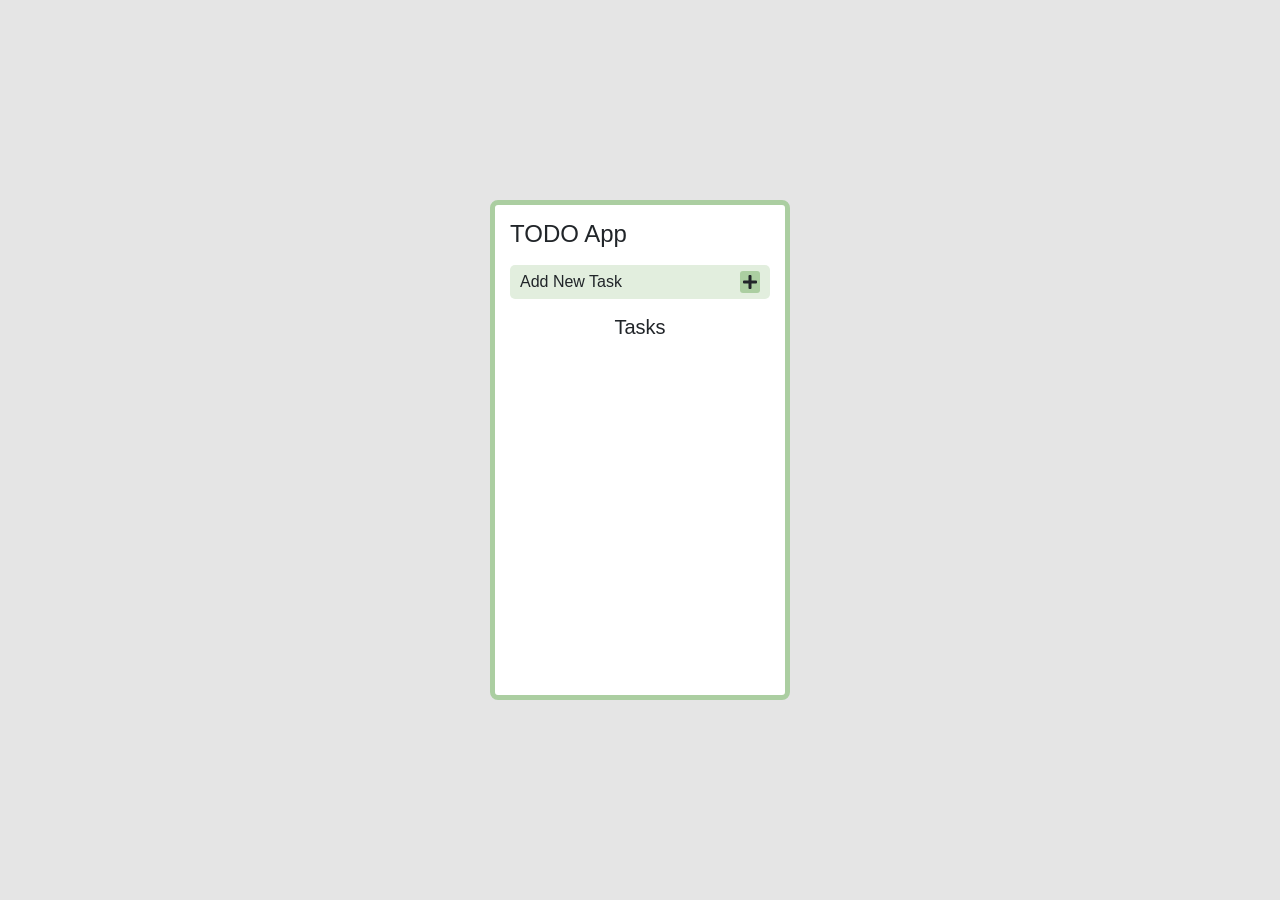
==== index.html @ e7c0eab3 "crud operations using javascript" ====
<!DOCTYPE html>
<html lang="en">

<head>
  <link rel="stylesheet" href="https://cdnjs.cloudflare.com/ajax/libs/font-awesome/5.15.4/css/all.min.css" />

  <meta charset="UTF-8">
  <meta http-equiv="X-UA-Compatible" content="IE=edge">
  <meta name="viewport" content="width=device-width, initial-scale=1.0">
  <title>TODO App</title>
  <link href="https://cdn.jsdelivr.net/npm/bootstrap@5.1.3/dist/css/bootstrap.min.css" rel="stylesheet"
    integrity="sha384-1BmE4kWBq78iYhFldvKuhfTAU6auU8tT94WrHftjDbrCEXSU1oBoqyl2QvZ6jIW3" crossorigin="anonymous">

  <link rel="stylesheet" href="style.css">

</head>

<body>
  <div class="app">
    <h4 class="mb-3">TODO App</h4>


    <div id="addNew" data-bs-toggle="modal" data-bs-target="#form">
      <span>Add New Task</span>
      <i class="fas fa-plus"></i>
    </div>

    <!-- Modal -->
    <form class="modal fade" id="form" tabindex="-1" aria-labelledby="exampleModalLabel" aria-hidden="true">
      <div class="modal-dialog">
        <div class="modal-content">
          <div class="modal-header">
            <h5 class="modal-title" id="exampleModalLabel">Add New Task</h5>
            <button type="button" class="btn-close" data-bs-dismiss="modal" aria-label="Close"></button>
          </div>
          <div class="modal-body">
            <p>Task Title</p>
            <input type="text" class="form-control" name="" id="textInput">
            <div id="msg"></div>
            <br>
            <p>Due Date</p>
            <input type="date" class="form-control" name="" id="dateInput">
            <br>
            <p>Description</p>
            <textarea name="" class="form-control" id="textarea" cols="30" rows="5"></textarea>
          </div>
          <div class="modal-footer">
            <button type="button" class="btn btn-secondary" data-bs-dismiss="modal">Close</button>
            <button type="submit" id="add" class="btn btn-primary">Add</button>
          </div>
        </div>
      </div>
    </form>

    <h5 class="text-center my-3">Tasks</h5>

    <div id="tasks">

    </div>
  </div>
</body>
<script src="main.js"></script>
<script src="https://cdn.jsdelivr.net/npm/bootstrap@5.1.3/dist/js/bootstrap.bundle.min.js"
  integrity="sha384-ka7Sk0Gln4gmtz2MlQnikT1wXgYsOg+OMhuP+IlRH9sENBO0LRn5q+8nbTov4+1p" crossorigin="anonymous"></script>

</html>
---- style.css ----
body {
    font-family: sans-serif;
    margin: 0 50px;
    background-color: #e5e5e5;
    overflow: hidden;
    display: flex;
    justify-content: center;
    align-items: center;
    height: 100vh;
  }
  
  .app {
    background-color: #fff;
    width: 300px;
    height: 500px;
    border: 5px solid #abcea1;
    border-radius: 8px;
    padding: 15px;
    overflow-y: scroll;
  }
  
  .app::-webkit-scrollbar {
    width: 0 !important;
  }
  
  #addNew {
    display: flex;
    justify-content: space-between;
    align-items: center;
    background-color: rgba(171, 206, 161, 0.35);
    padding: 5px 10px;
    border-radius: 5px;
    cursor: pointer;
  }
  
  .fa-plus {
    background-color: #abcea1;
    padding: 3px;
    border-radius: 3px;
  }
  
  #tasks {
    display: grid;
    grid-template-columns: 1fr;
    gap: 14px;
  }
  
  #tasks div {
    border: 3px solid #abcea1;
    background-color: #e2eede;
    border-radius: 6px;
    padding: 5px;
    display: grid;
    gap: 4px;
  }
  
  #tasks div .options {
    justify-self: center;
    display: flex;
    gap: 20px;
  }
  
  #tasks div .options i {
    cursor: pointer;
  }
  
  #msg {
    color: red;
  }
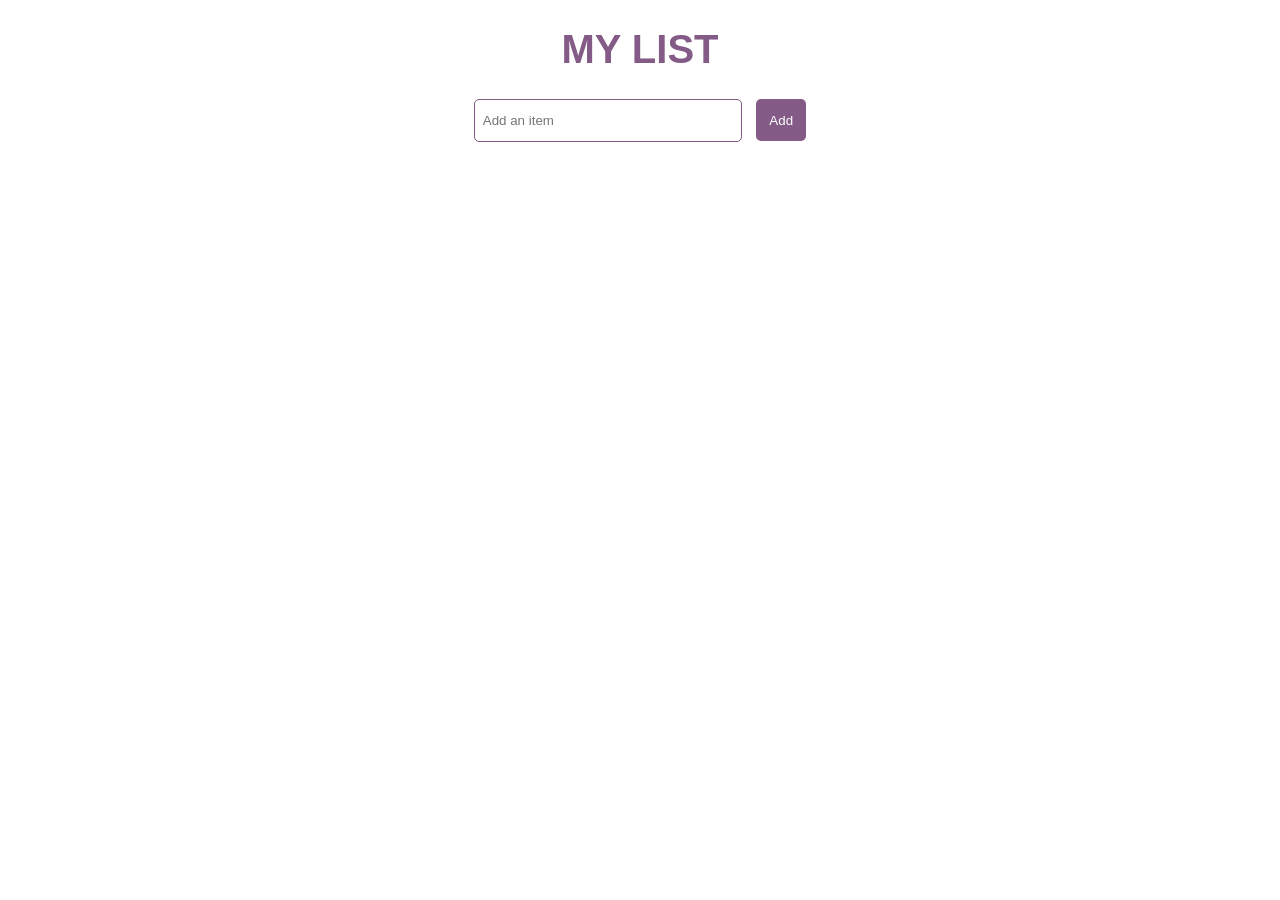
==== commit 26a626fc: "crud operation" ====
--- a/index.html
+++ b/index.html
@@ -2,65 +2,22 @@
 <html lang="en">
 
 <head>
-  <link rel="stylesheet" href="https://cdnjs.cloudflare.com/ajax/libs/font-awesome/5.15.4/css/all.min.css" />
-
-  <meta charset="UTF-8">
-  <meta http-equiv="X-UA-Compatible" content="IE=edge">
-  <meta name="viewport" content="width=device-width, initial-scale=1.0">
-  <title>TODO App</title>
-  <link href="https://cdn.jsdelivr.net/npm/bootstrap@5.1.3/dist/css/bootstrap.min.css" rel="stylesheet"
-    integrity="sha384-1BmE4kWBq78iYhFldvKuhfTAU6auU8tT94WrHftjDbrCEXSU1oBoqyl2QvZ6jIW3" crossorigin="anonymous">
-
-  <link rel="stylesheet" href="style.css">
+    <meta charset="UTF-8">
+    <meta name="viewport" content="width=device-width, initial-scale=1.0">
+    <title>Document</title>
+    <link rel="stylesheet" href="style.css">
 
 </head>
 
 <body>
-  <div class="app">
-    <h4 class="mb-3">TODO App</h4>
+    <h1>MY LIST</h1>
+    <input type="text" id="new-item" placeholder="Add an item">
+    <button id="add-button">Add</button>
 
-
-    <div id="addNew" data-bs-toggle="modal" data-bs-target="#form">
-      <span>Add New Task</span>
-      <i class="fas fa-plus"></i>
-    </div>
-
-    <!-- Modal -->
-    <form class="modal fade" id="form" tabindex="-1" aria-labelledby="exampleModalLabel" aria-hidden="true">
-      <div class="modal-dialog">
-        <div class="modal-content">
-          <div class="modal-header">
-            <h5 class="modal-title" id="exampleModalLabel">Add New Task</h5>
-            <button type="button" class="btn-close" data-bs-dismiss="modal" aria-label="Close"></button>
-          </div>
-          <div class="modal-body">
-            <p>Task Title</p>
-            <input type="text" class="form-control" name="" id="textInput">
-            <div id="msg"></div>
-            <br>
-            <p>Due Date</p>
-            <input type="date" class="form-control" name="" id="dateInput">
-            <br>
-            <p>Description</p>
-            <textarea name="" class="form-control" id="textarea" cols="30" rows="5"></textarea>
-          </div>
-          <div class="modal-footer">
-            <button type="button" class="btn btn-secondary" data-bs-dismiss="modal">Close</button>
-            <button type="submit" id="add" class="btn btn-primary">Add</button>
-          </div>
-        </div>
-      </div>
-    </form>
-
-    <h5 class="text-center my-3">Tasks</h5>
-
-    <div id="tasks">
-
-    </div>
-  </div>
+    <ul id="item-list">
+        <!-- Items will be added here dynamically -->
+    </ul>
+    <script src="script.js"></script>
 </body>
-<script src="main.js"></script>
-<script src="https://cdn.jsdelivr.net/npm/bootstrap@5.1.3/dist/js/bootstrap.bundle.min.js"
-  integrity="sha384-ka7Sk0Gln4gmtz2MlQnikT1wXgYsOg+OMhuP+IlRH9sENBO0LRn5q+8nbTov4+1p" crossorigin="anonymous"></script>
 
 </html>
--- a/style.css
+++ b/style.css
@@ -1,69 +1,55 @@
 body {
-    font-family: sans-serif;
-    margin: 0 50px;
-    background-color: #e5e5e5;
-    overflow: hidden;
+    font-family: Arial, sans-serif;
+    text-align: center;
+    margin: 20px;
+}
+
+h1 {
+    font-size: 40px;
+    color: #835b86;
+    font-weight: 800;
+}
+
+#new-item {
+    width: 250px;
+    height: 25px;
+    padding: 8px;
+    border: 1px solid #835b86;
+    border-radius: 5px;
+}
+
+#item-list {
+    list-style-type: none;
+    padding: 0;
+    color: #835b86;
+}
+
+.item-container {
     display: flex;
     justify-content: center;
+    gap: 20px;
     align-items: center;
-    height: 100vh;
-  }
-  
-  .app {
-    background-color: #fff;
-    width: 300px;
-    height: 500px;
-    border: 5px solid #abcea1;
-    border-radius: 8px;
-    padding: 15px;
-    overflow-y: scroll;
-  }
-  
-  .app::-webkit-scrollbar {
-    width: 0 !important;
-  }
-  
-  #addNew {
-    display: flex;
-    justify-content: space-between;
-    align-items: center;
-    background-color: rgba(171, 206, 161, 0.35);
+    margin: 5px 0;
+    padding: 10px;
+}
+
+#add-button {
+    width: 50px;
+    height: 42px;
+    background: #835b86;
+    border: none;
+    color: white;
+    border-radius: 5px;
+    margin-left: 10px;
+
+}
+
+.item-container button {
+    background-color: #e8e4e9;
+    color: #835b86;
+    height: 30px;
+    width: 80px;
+    border: none;
+    border-radius: 5px;
     padding: 5px 10px;
-    border-radius: 5px;
-    cursor: pointer;
-  }
-  
-  .fa-plus {
-    background-color: #abcea1;
-    padding: 3px;
-    border-radius: 3px;
-  }
-  
-  #tasks {
-    display: grid;
-    grid-template-columns: 1fr;
-    gap: 14px;
-  }
-  
-  #tasks div {
-    border: 3px solid #abcea1;
-    background-color: #e2eede;
-    border-radius: 6px;
-    padding: 5px;
-    display: grid;
-    gap: 4px;
-  }
-  
-  #tasks div .options {
-    justify-self: center;
-    display: flex;
-    gap: 20px;
-  }
-  
-  #tasks div .options i {
-    cursor: pointer;
-  }
-  
-  #msg {
-    color: red;
-  }+}
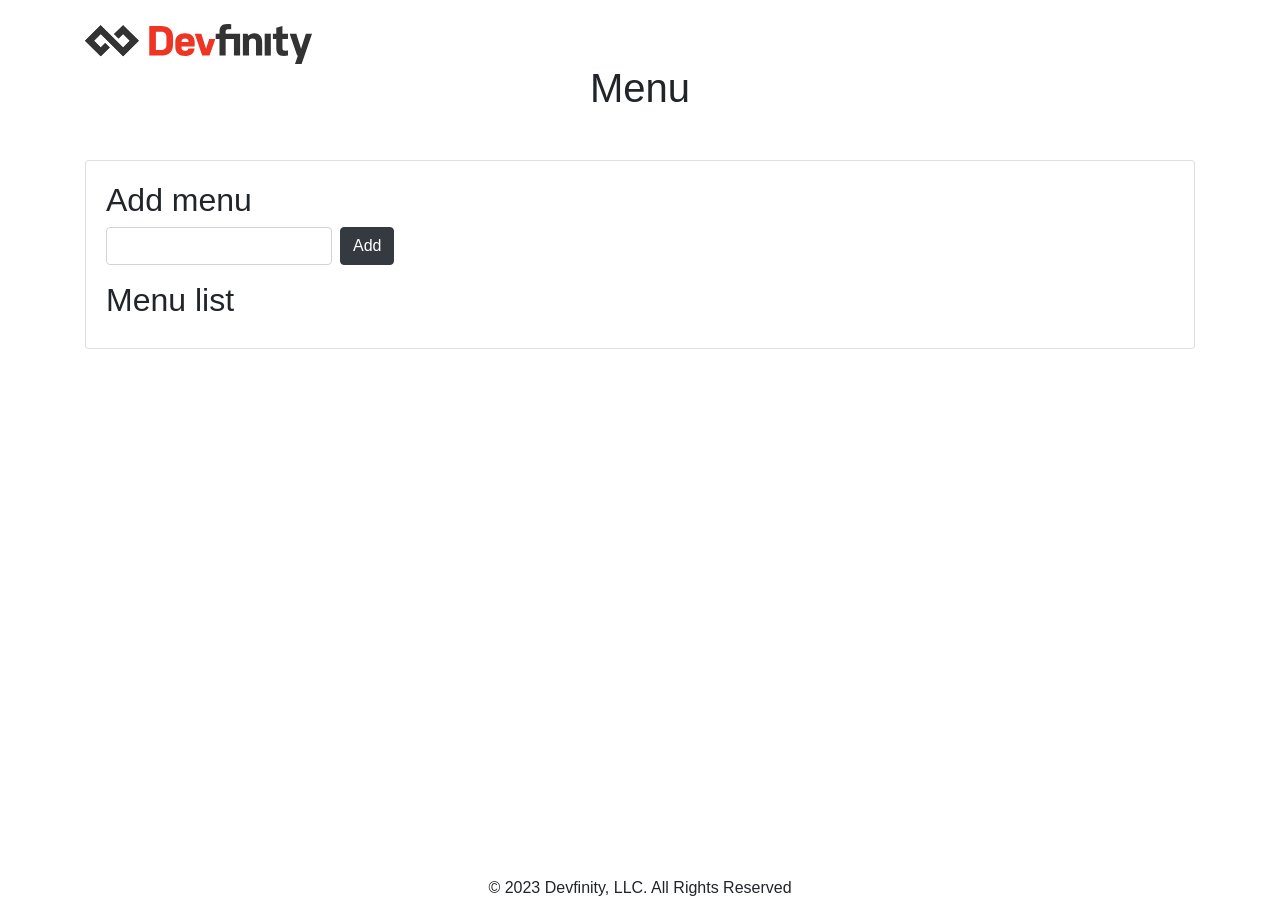
==== commit cffac3dd: "Add files via upload" ====
--- a/index.html
+++ b/index.html
@@ -1,23 +1,54 @@
-<!DOCTYPE html>
-<html lang="en">
-
-<head>
-    <meta charset="UTF-8">
-    <meta name="viewport" content="width=device-width, initial-scale=1.0">
-    <title>Document</title>
-    <link rel="stylesheet" href="style.css">
-
-</head>
-
-<body>
-    <h1>MY LIST</h1>
-    <input type="text" id="new-item" placeholder="Add an item">
-    <button id="add-button">Add</button>
-
-    <ul id="item-list">
-        <!-- Items will be added here dynamically -->
-    </ul>
-    <script src="script.js"></script>
-</body>
-
-</html>+<!DOCTYPE html>
+<html lang="en">
+<head>
+    <meta charset="UTF-8" />
+    <meta name="viewport" content="width=device-width, initial-scale=1.0" />
+    <link
+        rel="stylesheet"
+        href="https://cdn.jsdelivr.net/npm/bootstrap@4.0.0/dist/css/bootstrap.min.css"
+        integrity="sha384-Gn5384xqQ1aoWXA+058RXPxPg6fy4IWvTNh0E263XmFcJlSAwiGgFAW/dAiS6JXm"
+        crossorigin="anonymous"
+    />
+    <link rel="stylesheet" href="./assets/styles.css" />
+    <title>DOM Manipulation</title>
+</head>
+<body>
+    <!-- Header section -->
+    <header id="main-header" class="bg-white p-4 mb-3">
+        <div class="container">
+            <a href="https://devfinity.io/">
+                <img
+                    src="./assets/images/brand-logo.svg"
+                    alt="brand_logo"
+                />
+            </a>
+            <h1 id="header-title" class="text-center">
+                Menu <span style="display: none">World</span>
+            </h1>
+        </div>
+    </header>
+    <!-- /Header section -->
+
+    <!-- Main section -->
+    <div class="container">
+        <div id="main" class="card card-body">
+            <h2 class="title">Add menu</h2>
+            <form class="form-inline mb-3" id="menu-form">
+                <input type="text" class="form-control mr-2" id="new-menu-item" />
+                <input type="submit" class="btn btn-dark" value="Add" />
+            </form>
+            <h2 class="title">Menu list</h2>
+            <ul id="items" class="list-group">
+                <!-- Menu items will be displayed here -->
+            </ul>
+        </div>
+        <br />
+    </div>
+    <!-- /Main section -->
+
+    <footer>
+        <span>© 2023 Devfinity, LLC. All Rights Reserved</span>
+    </footer>
+    <script src="./main.js"></script>
+</body>
+</html>
--- a/assets/styles.css
+++ b/assets/styles.css
@@ -0,0 +1,7 @@
+footer{
+    position: fixed;
+    left: 0;
+    bottom: 0;
+    width: 100%;
+    text-align: center;
+}
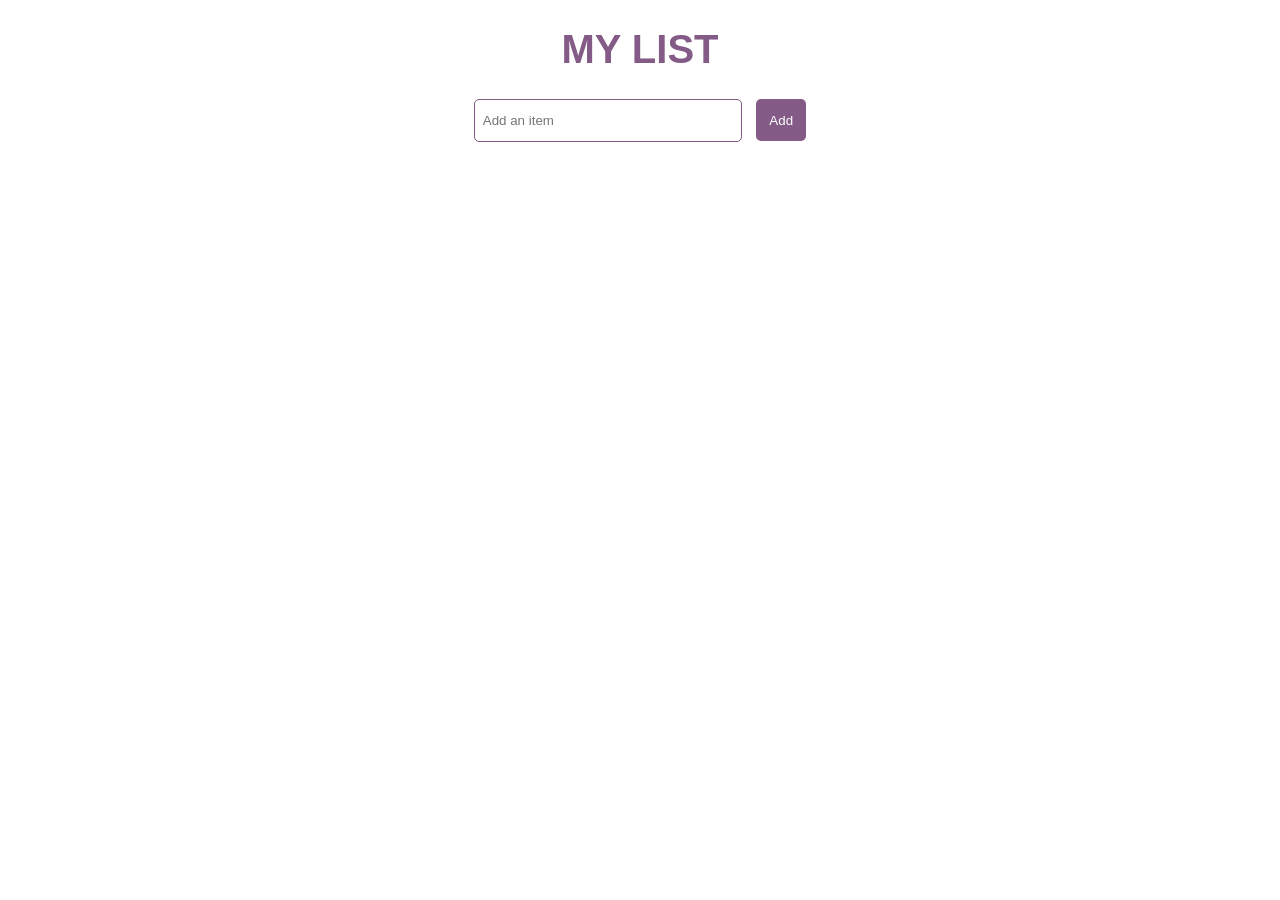
==== commit b1af1a45: "first commit" ====
--- a/index.html
+++ b/index.html
@@ -1,54 +1,23 @@
-<!DOCTYPE html>
-<html lang="en">
-<head>
-    <meta charset="UTF-8" />
-    <meta name="viewport" content="width=device-width, initial-scale=1.0" />
-    <link
-        rel="stylesheet"
-        href="https://cdn.jsdelivr.net/npm/bootstrap@4.0.0/dist/css/bootstrap.min.css"
-        integrity="sha384-Gn5384xqQ1aoWXA+058RXPxPg6fy4IWvTNh0E263XmFcJlSAwiGgFAW/dAiS6JXm"
-        crossorigin="anonymous"
-    />
-    <link rel="stylesheet" href="./assets/styles.css" />
-    <title>DOM Manipulation</title>
-</head>
-<body>
-    <!-- Header section -->
-    <header id="main-header" class="bg-white p-4 mb-3">
-        <div class="container">
-            <a href="https://devfinity.io/">
-                <img
-                    src="./assets/images/brand-logo.svg"
-                    alt="brand_logo"
-                />
-            </a>
-            <h1 id="header-title" class="text-center">
-                Menu <span style="display: none">World</span>
-            </h1>
-        </div>
-    </header>
-    <!-- /Header section -->
-
-    <!-- Main section -->
-    <div class="container">
-        <div id="main" class="card card-body">
-            <h2 class="title">Add menu</h2>
-            <form class="form-inline mb-3" id="menu-form">
-                <input type="text" class="form-control mr-2" id="new-menu-item" />
-                <input type="submit" class="btn btn-dark" value="Add" />
-            </form>
-            <h2 class="title">Menu list</h2>
-            <ul id="items" class="list-group">
-                <!-- Menu items will be displayed here -->
-            </ul>
-        </div>
-        <br />
-    </div>
-    <!-- /Main section -->
-
-    <footer>
-        <span>© 2023 Devfinity, LLC. All Rights Reserved</span>
-    </footer>
-    <script src="./main.js"></script>
-</body>
-</html>
+<!DOCTYPE html>
+<html lang="en">
+
+<head>
+    <meta charset="UTF-8">
+    <meta name="viewport" content="width=device-width, initial-scale=1.0">
+    <title>Document</title>
+    <link rel="stylesheet" href="style.css">
+
+</head>
+
+<body>
+    <h1>MY LIST</h1>
+    <input type="text" id="new-item" placeholder="Add an item">
+    <button id="add-button">Add</button>
+
+    <ul id="item-list">
+        <!-- Items will be added here dynamically -->
+    </ul>
+    <script src="script.js"></script>
+</body>
+
+</html>
--- a/style.css
+++ b/style.css
@@ -0,0 +1,55 @@
+body {
+    font-family: Arial, sans-serif;
+    text-align: center;
+    margin: 20px;
+}
+
+h1 {
+    font-size: 40px;
+    color: #835b86;
+    font-weight: 800;
+}
+
+#new-item {
+    width: 250px;
+    height: 25px;
+    padding: 8px;
+    border: 1px solid #835b86;
+    border-radius: 5px;
+}
+
+#item-list {
+    list-style-type: none;
+    padding: 0;
+    color: #835b86;
+}
+
+.item-container {
+    display: flex;
+    justify-content: center;
+    gap: 20px;
+    align-items: center;
+    margin: 5px 0;
+    padding: 10px;
+}
+
+#add-button {
+    width: 50px;
+    height: 42px;
+    background: #835b86;
+    border: none;
+    color: white;
+    border-radius: 5px;
+    margin-left: 10px;
+
+}
+
+.item-container button {
+    background-color: #e8e4e9;
+    color: #835b86;
+    height: 30px;
+    width: 80px;
+    border: none;
+    border-radius: 5px;
+    padding: 5px 10px;
+}
